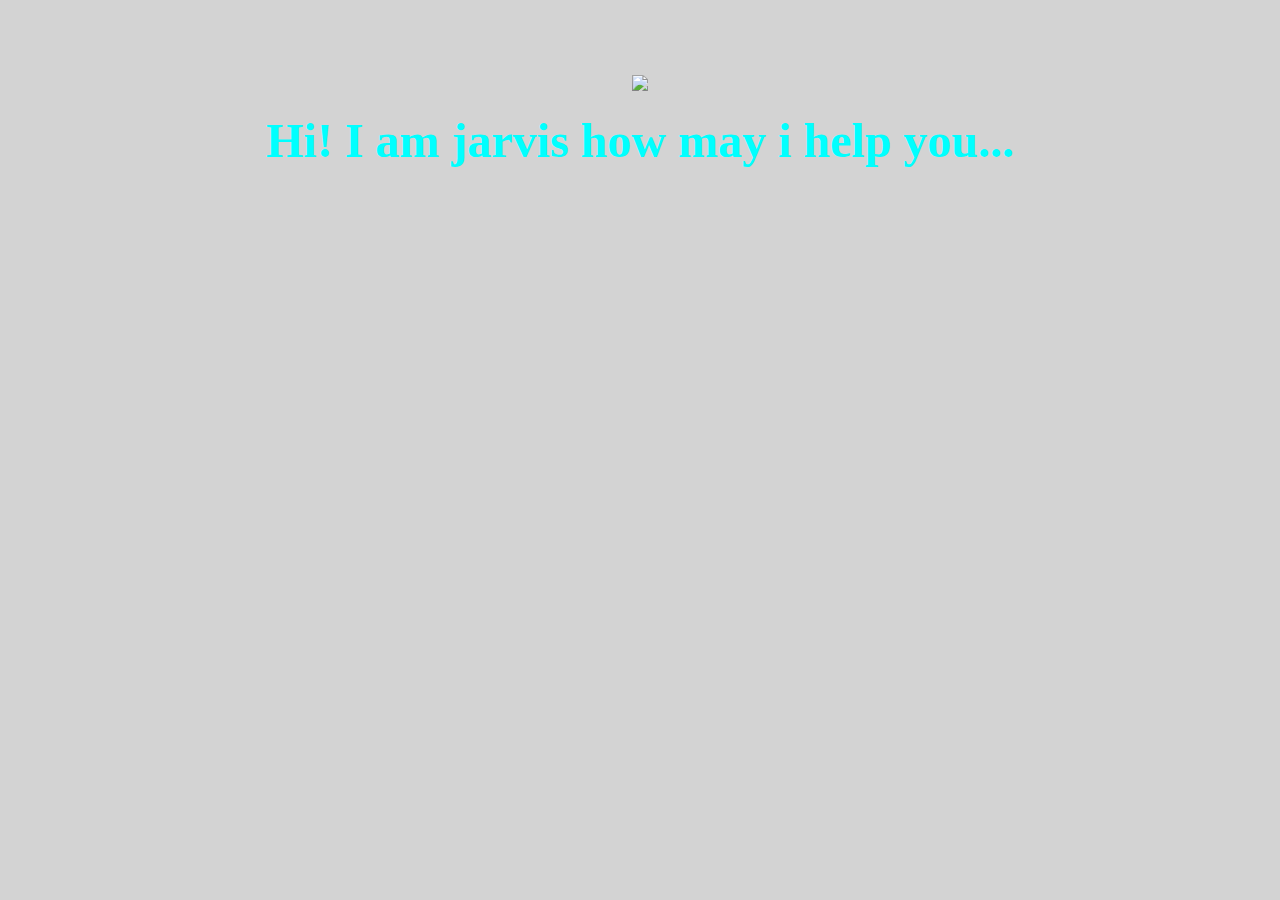
==== ui/index.html @ 990a18d5 "[imad-console] Updates ui/index.html" ====
<!doctype html>
<html>
    <head>
        <link href="/ui/style.css" rel="stylesheet" />
    </head>
    <body>
        <div class="center">
            <img id="img" src="/ui/madi.png" class="img-medium"/>
        </div>
        <br>
        <div class="center text-big bold style">
            Hi! I am jarvis how may i help you...
        </div>
        <script>
            alert("hi pavithra welcome to maddy's page");
        </script>
        <script type="text/javascript" src="/ui/main.js">
        </script>
    </body>
</html>
---- ui/style.css ----
body {
    font-family: fajitha;
    background-color: lightgrey;
    margin-top: 75px;
}

.center {
    text-align: center;
}

.text-big {
    color:cyan;
    font-size: 300%;
}

.style
{
    font:"text-shadow:4px 4px 8px blue";
}
.bold {
    font-weight: bold
}

.img-medium {
    height: 300px;
}
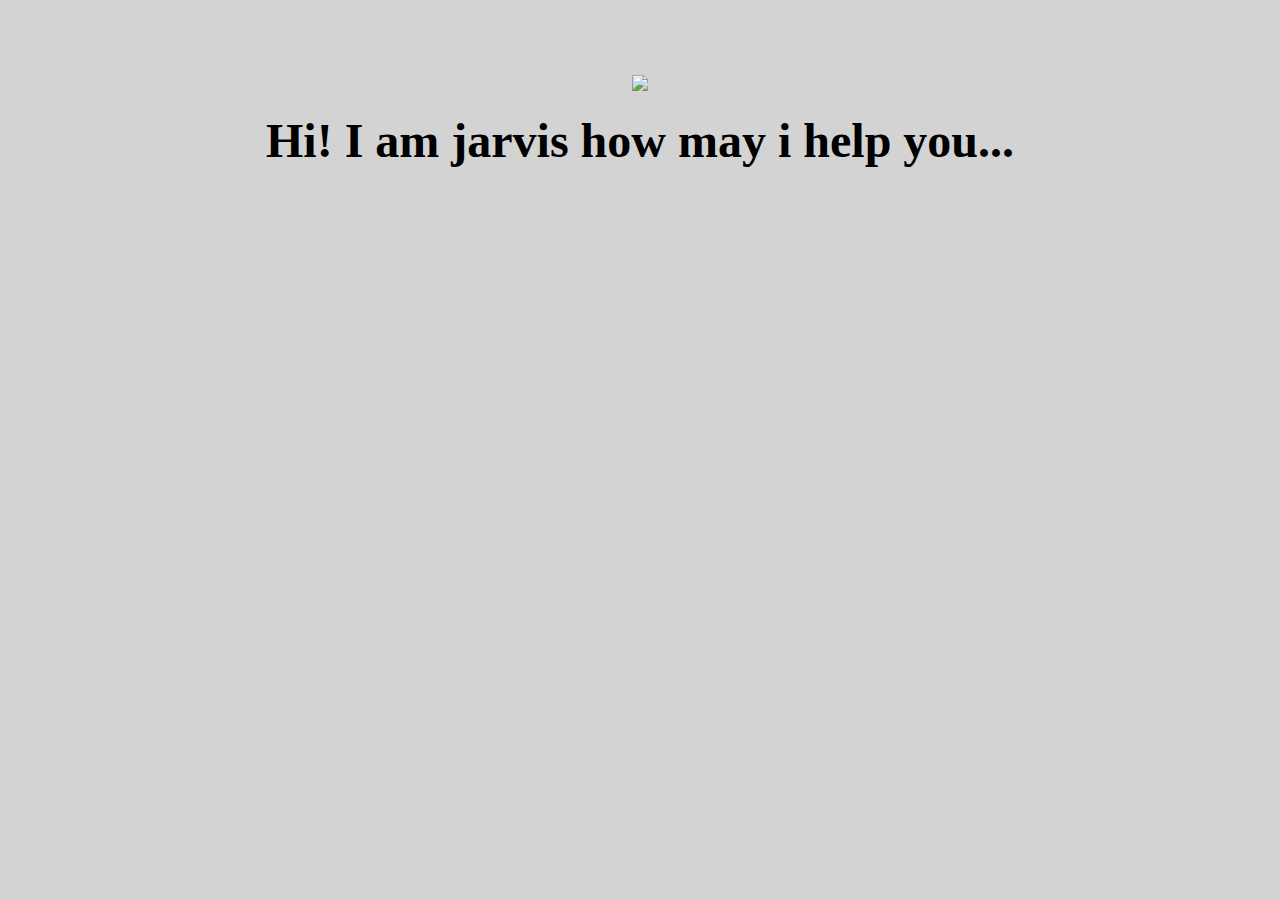
==== commit 3296c7fc: "[imad-console] Updates ui/index.html" ====
--- a/ui/index.html
+++ b/ui/index.html
@@ -5,15 +5,13 @@
     </head>
     <body>
         <div class="center">
-            <img id="img" src="/ui/madi.png" class="img-medium"/>
+            <img id='im' src="/ui/madi.png" class="img-medium"/>
         </div>
         <br>
-        <div class="center text-big bold style">
+        <div class="center text-big bold style" id='main'>
             Hi! I am jarvis how may i help you...
         </div>
-        <script>
-            alert("hi pavithra welcome to maddy's page");
-        </script>
+        
         <script type="text/javascript" src="/ui/main.js">
         </script>
     </body>
--- a/ui/style.css
+++ b/ui/style.css
@@ -9,14 +9,11 @@
 }
 
 .text-big {
-    color:cyan;
+    color:black;
     font-size: 300%;
 }
 
-.style
-{
-    font:"text-shadow:4px 4px 8px blue";
-}
+
 .bold {
     font-weight: bold
 }
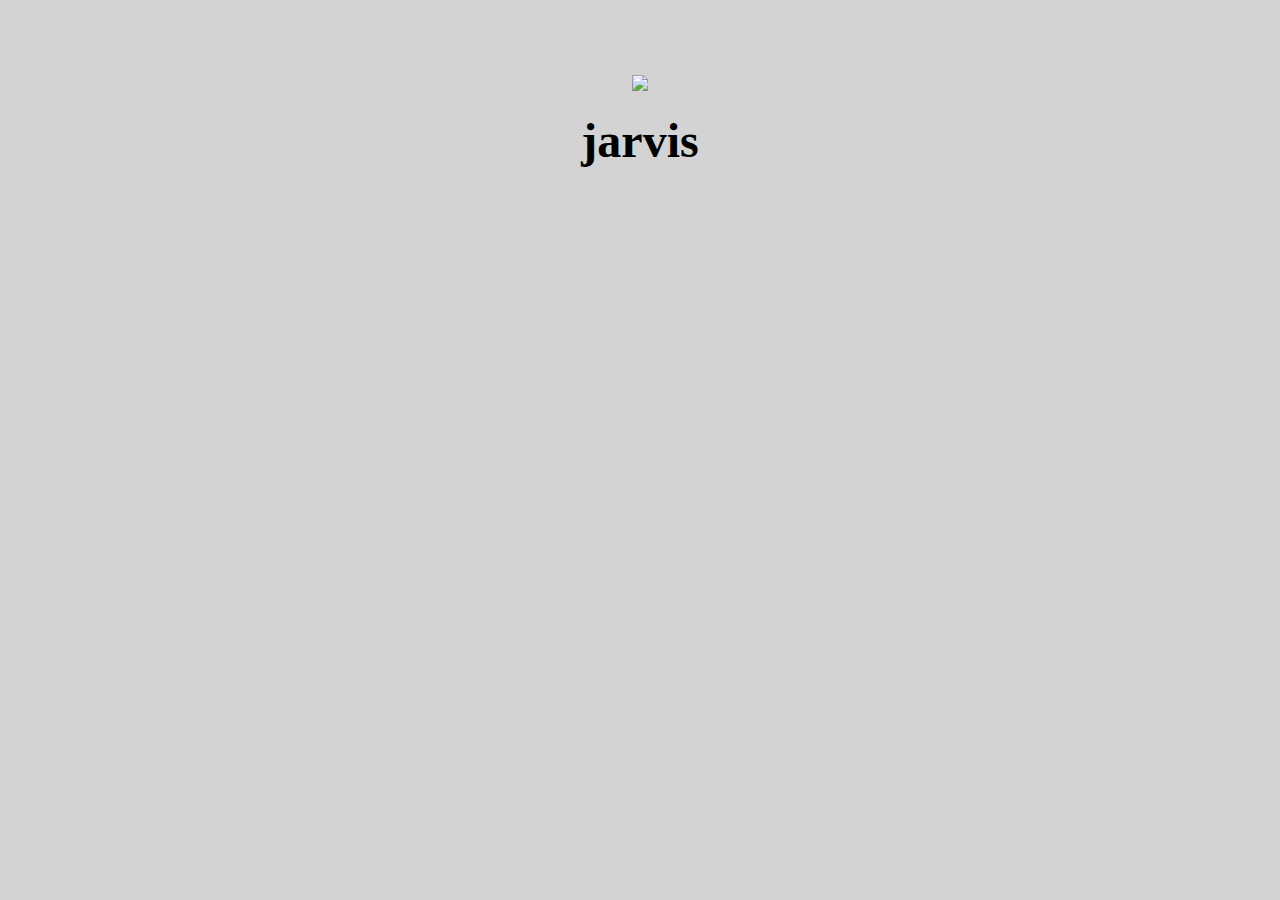
==== commit 8e0d8e56: "[imad-console] Updates ui/index.html" ====
--- a/ui/index.html
+++ b/ui/index.html
@@ -5,7 +5,7 @@
     </head>
     <body>
         <div class="center">
-            <img id='im' src="/ui/madi.png" class="img-medium"/>
+            <img id='madi' src="/ui/madi.png" class="img-medium"/>
         </div>
         <br>
         <div class="center text-big bold style" id='main'>
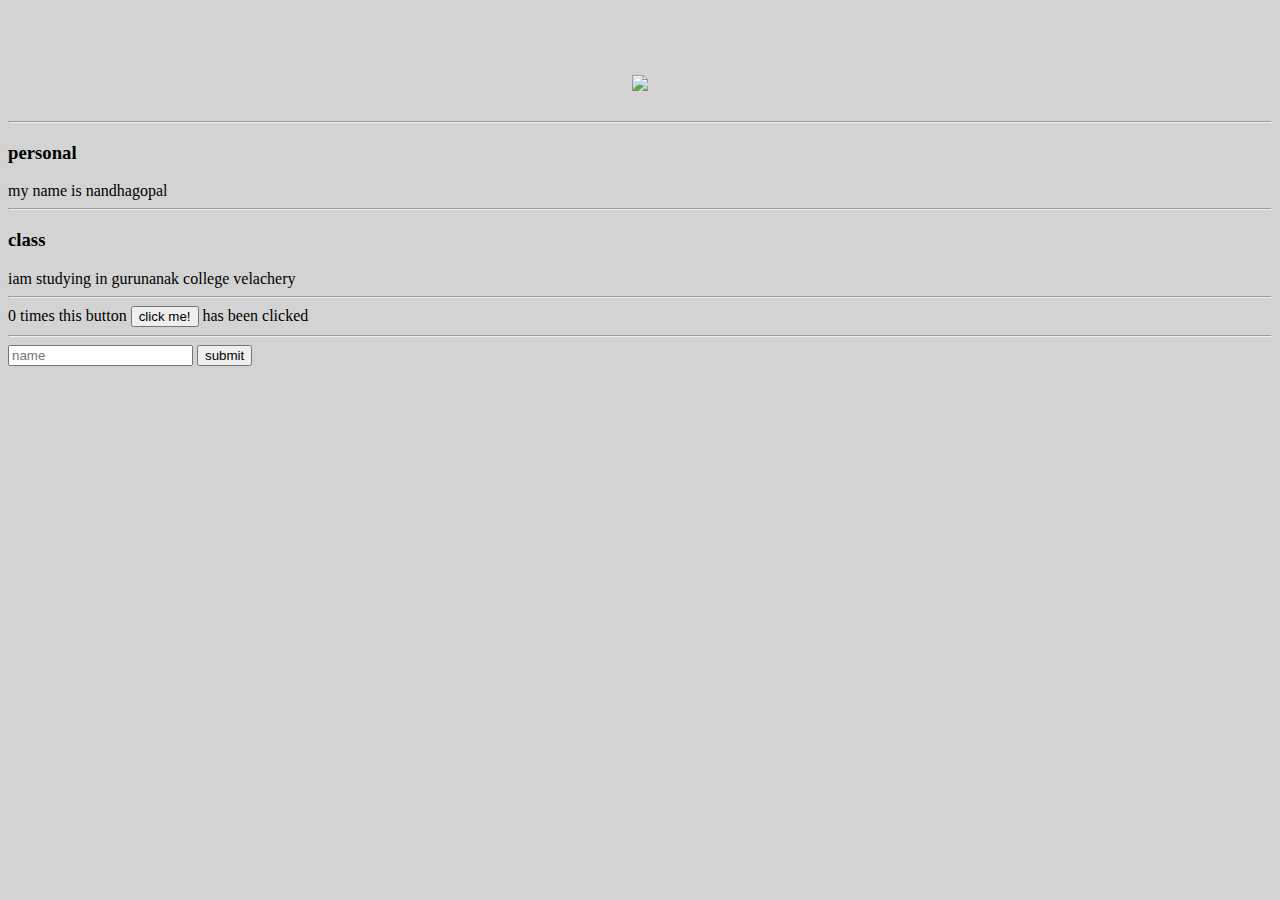
==== commit c81a7618: "[imad-console] Updates ui/index.html" ====
--- a/ui/index.html
+++ b/ui/index.html
@@ -8,9 +8,35 @@
             <img id='madi' src="/ui/madi.png" class="img-medium"/>
         </div>
         <br>
-        <div class="center text-big bold style" id='main'>
-            Hi! I am jarvis how may i help you...
-        </div>
+        
+<hr/>
+<div align = left>
+<h3> personal</h3>
+<div>
+my name is nandhagopal
+</div>
+<hr/>
+<h3>class</h3>
+<div>
+iam studying in gurunanak college velachery
+</div>
+<hr/>
+</div>
+<div class = "footer" align = left>
+<span id ='count'>  0  </span>times
+this button <button id = 'counter'>click me! </button> has been clicked  
+<br/>
+<hr/>
+<input type ='text' id = 'name' placeholder = 'name'> 
+<input type = 'submit'  value = 'submit' id = 'submit_btn'> 
+<ul id = 'nameslist'>
+
+</ul>
+</div>		
+        	
+
+        <br>
+ 
         
         <script type="text/javascript" src="/ui/main.js">
         </script>
